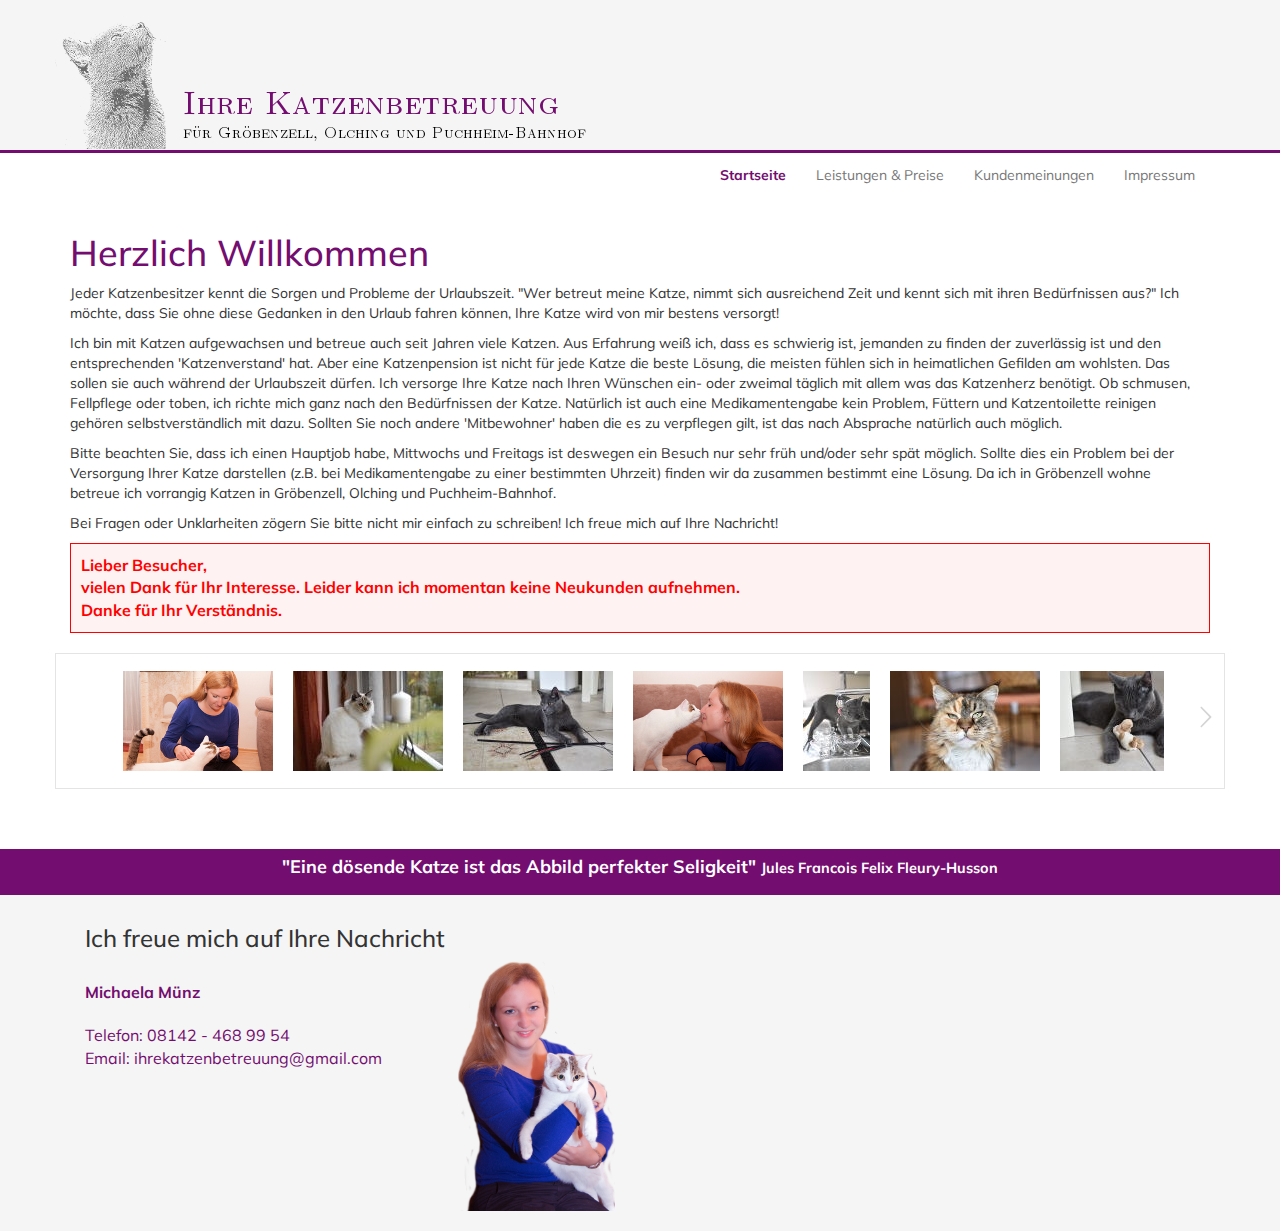
==== index.html @ 6a6a3014 "Initial commit" ====
<!DOCTYPE html>
<html lang="de">

<head>

    <meta charset="utf-8">
    <meta http-equiv="X-UA-Compatible" content="IE=edge">
    <meta name="viewport" content="width=device-width, initial-scale=1">
    <meta name="description" content="Ihre Katzenbetreuung in Gröbenzell, Olching und Puchheim-Bahnhof. Jeder Katzenbesitzer kennt die Sorgen und Probleme der Urlaubszeit. >>Wer betreut meine Katze, nimmt sich ausreichend Zeit und kennt sich mit ihren Bedürfnissen aus?<< Ich möchte, dass Sie ohne diese Gedanken in den Urlaub fahren können, Ihre Katze wird von mir bestens versorgt!">
    <meta name="keywords" content="Katzensitter, Katzenbetreuung, Urlaubsvertretung, Gröbenzell, Groebenzell, Olching, Puchheim, Puchheim-Bahnhof, Tierbetreuung, Betreuung, Katze, aufpassen, füttern, Urlaub" />
    <meta name="robots" content="index,follow" />
    <meta name="author" content="Sebastian Münz">
    <link rel="icon" href="../../favicon.ico"><title>Ihre Katzenbetreuung in Gröbenzell, Olching und Puchheim-Bahnhof</title>
    <!-- Bootstrap core CSS -->
    <link href="resources/css/bootstrap.min.css" rel="stylesheet"><!-- Custom styles for this template -->
    <link href="resources/css/sticky-footer-navbar.css" rel="stylesheet">
    <!-- IE10 viewport hack for Surface/desktop Windows 8 bug -->
    <script src="resources/js/ie10-viewport-bug-workaround.js"></script>
    <!-- HTML5 shim and Respond.js IE8 support of HTML5 elements and media queries --><!--[if lt IE 9]>
    <script src="https://oss.maxcdn.com/html5shiv/3.7.2/html5shiv.min.js"></script>
    <script src="https://oss.maxcdn.com/respond/1.4.2/respond.min.js"></script>
    <![endif]-->
    <script src="resources/js/jquery-1.11.1.min.js"></script>

    <!-- custom fonts --><!--link href='http://fonts.googleapis.com/css?family=Dosis' rel='stylesheet' type='text/css'-->
    <link href="http://fonts.googleapis.com/css?family=Muli" rel="stylesheet" type="text/css"><!-- Custom styles for this template -->
    <link href="resources/css/kbg.css" rel="stylesheet">

    <script>
        (function(i,s,o,g,r,a,m){i['GoogleAnalyticsObject']=r;i[r]=i[r]||function(){
            (i[r].q=i[r].q||[]).push(arguments)},i[r].l=1*new Date();a=s.createElement(o),
            m=s.getElementsByTagName(o)[0];a.async=1;a.src=g;m.parentNode.insertBefore(a,m)
        })(window,document,'script','//www.google-analytics.com/analytics.js','ga');

        // send to google analytics if propertyID exists
        if(gaPropertyID) {
            var gaTrackingID = 'UA-54132820-2';
            ga('create', gaTrackingID, 'auto');
            ga('set', 'anonymizeIp', true);
            ga('send', 'pageview');
        }
    </script>

    <script src="resources/js/lightbox-2.6.min.js" ></script>
    <link href="resources/css/lightbox.css" rel="stylesheet">
    <link href="resources/css/jquery.mThumbnailScroller.css" rel="stylesheet">
    <style>
        .content{
            overflow: auto;
            position: relative;
            padding: 10px;
            background: #333;
            margin: 10px auto;
            width: 85%;
            height: auto;
            border: 1px solid #E4E4E4;
        }
        .content li { margin: 0 4px; }
        .content li a {
            display: block;
            border: 7px solid rgba(255,255,255,.1);
        }
        #content-1 {
            padding: 10px 60px;
            background-color: transparent;
            width: 100%;
        }
        #content-1 .mTSButtonIcon{ fill: #aaa; }
        #content-1 .mTSButton .mTSButtonIcon{ opacity: .5; }
        #content-1 .mTSButton:hover .mTSButtonIcon{ opacity: 1; }
        .content #white a{ border-color: #eee; }
        .content #yellow a{ border-color: #f1db3f; }
    </style>
</head>

<body>
<div id="header">
    <div class="container" style="padding: 0pt;">
        <a href="index.html"><div class="katzenbetreuung_logo" alt="Logo - Ihre Katzenbetreuung">&nbsp;</div></a>
    </div>
</div>

<div class="nav-line">
    <div class="container">
        <div class="navbar navbar-default" role="navigation">
            <div class="">
                <div class="navbar-header">
                    <button type="button" class="navbar-toggle" data-toggle="collapse" data-target=".navbar-collapse">
                        <span class="sr-only">Toggle navigation</span>
                        <span class="icon-bar"></span>
                        <span class="icon-bar"></span>
                        <span class="icon-bar"></span>
                        <span class="icon-bar"></span>
                    </button>
                </div>
                <div class="collapse navbar-collapse">
                    <ul class="nav navbar-nav">
                        <li class="active">
                            <a href="index.html">Startseite</a>
                        </li>
                        <li>
                            <a href="leistungen-preise.html">Leistungen &amp; Preise</a>
                        </li>
                        <li>
                            <a href="kundenmeinungen.html">Kundenmeinungen</a>
                        </li>
                        <li>
                            <a href="impressum.html">Impressum</a>
                        </li>
                    </ul>
                </div><!--/.nav-collapse -->
            </div>
        </div>
    </div>
</div>

<div class="container logo">
    <h1>Herzlich Willkommen</h1>
    <div class="col-sm-12" style="padding-left: 0;">
        <p>Jeder
            Katzenbesitzer kennt die Sorgen und Probleme der Urlaubszeit. "Wer
            betreut meine Katze, nimmt sich ausreichend Zeit und kennt sich mit
            ihren Bedürfnissen aus?" Ich möchte, dass Sie ohne diese Gedanken in
            den Urlaub fahren können, Ihre Katze wird von mir bestens versorgt!</p>
        <p>Ich bin mit Katzen aufgewachsen und betreue auch seit Jahren viele Katzen. Aus
            Erfahrung weiß ich, dass es schwierig ist, jemanden zu finden der
            zuverlässig ist und den entsprechenden 'Katzenverstand' hat. Aber eine
            Katzenpension ist nicht für jede Katze die beste Lösung, die meisten
            fühlen sich in heimatlichen Gefilden am wohlsten. Das sollen sie auch
            während der Urlaubszeit dürfen. Ich versorge Ihre Katze nach Ihren
            Wünschen ein- oder zweimal täglich mit allem was das Katzenherz
            benötigt. Ob schmusen, Fellpflege oder toben, ich richte mich ganz nach
            den Bedürfnissen der Katze. Natürlich ist auch eine Medikamentengabe kein
            Problem, Füttern und Katzentoilette reinigen gehören selbstverständlich mit
            dazu. Sollten Sie noch andere 'Mitbewohner' haben die es zu verpflegen
            gilt, ist das nach Absprache natürlich auch möglich.</p>
        <p>Bitte beachten Sie, dass ich einen Hauptjob habe, Mittwochs und
            Freitags ist deswegen ein Besuch nur sehr früh und/oder sehr spät
            möglich. Sollte dies ein Problem bei der Versorgung Ihrer Katze
            darstellen (z.B. bei Medikamentengabe zu einer bestimmten Uhrzeit)
            finden wir da zusammen bestimmt eine Lösung. Da ich in Gröbenzell wohne betreue ich vorrangig
            Katzen in Gröbenzell, Olching und Puchheim-Bahnhof.</p>
        <p>Bei Fragen oder Unklarheiten zögern Sie bitte nicht mir einfach zu schreiben! Ich freue mich auf Ihre Nachricht!</p>
    </div>
    <div id="announcement" class="col-sm-12" style="padding-left: 0;">
        <p>Lieber Besucher, <br>vielen Dank für Ihr Interesse. Leider kann ich momentan keine Neukunden aufnehmen.<br> Danke für Ihr Verständnis.</p>
    </div>
</div>

<div class="container" style="padding: 10px 0;">
    <div id="content-1" class="content">
        <ul>
            <li><a href="resources/gallery/background2_1024.jpg" data-lightbox="roadtrip"><img src="resources/gallery/background2_thumb.jpg" /></a></li>
            <li><a href="resources/gallery/background1_1024.jpg" data-lightbox="roadtrip"><img src="resources/gallery/background1_thumb.jpg" /></a></li>
            <li><a href="resources/gallery/background9_1024.jpg" data-lightbox="roadtrip"><img src="resources/gallery/background9_thumb.jpg" /></a></li>
            <li><a href="resources/gallery/background6_1024.jpg" data-lightbox="roadtrip"><img src="resources/gallery/background6_thumb.jpg" /></a></li>
            <li><a href="resources/gallery/background13_1024.jpg" data-lightbox="roadtrip"><img src="resources/gallery/background13_thumb.jpg" /></a></li>
            <li><a href="resources/gallery/background11_1024.jpg" data-lightbox="roadtrip"><img src="resources/gallery/background11_thumb.jpg" /></a></li>
            <li><a href="resources/gallery/background12_1024.jpg" data-lightbox="roadtrip"><img src="resources/gallery/background12_thumb.jpg" /></a></li>
            <li><a href="resources/gallery/background8_1024.jpg" data-lightbox="roadtrip"><img src="resources/gallery/background8_thumb.jpg" /></a></li>
            <li><a href="resources/gallery/background5_1024.jpg" data-lightbox="roadtrip"><img src="resources/gallery/background5_thumb.jpg" /></a></li>
            <li><a href="resources/gallery/background7_1024.jpg" data-lightbox="roadtrip"><img src="resources/gallery/background7_thumb.jpg" /></a></li>
            <li><a href="resources/gallery/background10_1024.jpg" data-lightbox="roadtrip"><img src="resources/gallery/background10_thumb.jpg" /></a></li>
            <li><a href="resources/gallery/background14_1024.jpg" data-lightbox="roadtrip"><img src="resources/gallery/background14_thumb.jpg" /></a></li>
        </ul>
    </div>
</div>

<div class="marketing-footer">
    <div class="container">
        <p class="cite">"Eine dösende Katze ist das Abbild perfekter Seligkeit"&nbsp;<span class="cite-author">Jules Francois Felix Fleury-Husson</span></p>
    </div>
</div>

<div id="footer">
    <div class="container">
        <div class="col-sm-6">
            <h3>Ich freue mich auf Ihre Nachricht</h3>
            <div class="contact-data" style="float: left;">
                <p style="font-weight: bold;">Michaela Münz</p>
                <p>Telefon: 08142 - 468 99 54<br>Email: ihrekatzenbetreuung@gmail.com</p>
            </div>
            <div style="float: right; margin-right: 10px;"><img src="resources/images/michaela2.png" height="250" alt="Michaela Münz - Ihre Katzenbetreuung"></div>
        </div>
        <div class="col-sm-6"></div>
    </div>
</div>

<!-- Bootstrap core JavaScript
================================================== -->
<!-- Placed at the end of the document so the pages load faster -->
<script src="resources/js/bootstrap.min.js"></script>
<script src="resources/js/kbg.js"></script>

<script src="resources/js/jquery.mThumbnailScroller.min.js"></script>
<script>
    (function($){
        $(window).load(function(){

            $("#content-1").mThumbnailScroller({
                type:"click-50",
                theme:"buttons-out"
            });

            $("#info a").click(function(e){
                e.preventDefault();
                var $this=$(this),
                        el=$this.attr("rel"),
                        to=$this.attr("href").split("#")[1];
                if(to==="center-white"){
                    to=$("#white").position().left+($("#white").width()/2)-($(el).find(".mTSWrapper").width()/2);
                }else if(to==="yellow"){
                    to=$("#yellow");
                }else if(to==="by-100"){
                    to="-=100";
                }
                $(el).mThumbnailScroller("scrollTo",to);
            });

        });
    })(jQuery);
</script>

</body>
</html>
---- resources/css/sticky-footer-navbar.css ----
/* Sticky footer styles
-------------------------------------------------- */
html {
    position: relative;
    min-height: 100%;
}
body {
    /* Margin bottom by footer height */
    margin-bottom: 60px;
}
.footer {
    position: absolute;
    bottom: 0;
    width: 100%;
    /* Set the fixed height of the footer here */
    height: 60px;
    background-color: #f5f5f5;
}


/* Custom page CSS
-------------------------------------------------- */
/* Not required for template or sticky footer method. */

body > .container {
    padding: 60px 15px 0;
}
.container .text-muted {
    margin: 20px 0;
}

.footer > .container {
    padding-right: 15px;
    padding-left: 15px;
}

code {
    font-size: 80%;
}
---- resources/css/kbg.css ----
html, body {
    height:100%;
    margin:0;
    padding:0;
    font-family: 'Muli', 'Dosis', sans-serif;
}

h1 {
    color: #740d70;
}

/* do not show blue borders in IE */
a img {
    border: 0;
}

a, a:hover, a:focus, a:visited {
    color: #740d70;
}

.hint {

}

#messages {
    font-size: 20px;
    font-weight: bold;
    display: none;
}

#messages span.alert {
    color: #fdff5e;
}
#messages span.info {
    color: forestgreen;
}
#messages span.warning {
    color: #ffff00;
}

#announcement {
    font-size: 16px;
    font-weight: bold;
    color: #f00;
    background: rgba(255, 0, 0, 0.05);
    border: solid 1px #f00;
}

#announcement p {
    margin: 10px;
}

#header {
    background: #f5f5f5;
}

#footer {
    padding: 10px 0 20px 0;
    min-height: 200px;
    background: #f5f5f5;
}

#footer .contact-data p {
    margin-top: 20px;
    font-size: 16px;
    color: #740d70;
}


#footer textarea, input, select {
    width: 100%;
}

.field-error {
    color: red;
    font-weight: bold;
}

ul.services li {
    margin: 15px 0;
    font-weight: bold;
    color: #740d70;
}

.cite-author {
    font-size: 0.8em;
}

.marketing-footer {
    background: #740d70;
    margin-top: 40px;
}

.marketing-footer p {
    color: #fff;
    font-size: 18px;
    font-weight: bold;
    text-align: center;
    padding: 5px 0;
}

.nav-line {
    background-color: #740d70;
    height: 3px;
}

.navbar {
    float: right;
    color: #740d70;
    margin-bottom: 0;
}


.navbar-default {
    border: none;
    background-color: transparent;
}

.navbar-default .navbar-nav>.active>a, .navbar-default .navbar-nav>.active>a:hover, .navbar-default .navbar-nav>.active>a:focus {
    color: #740d70;
    font-weight: bold;
    background: none;
}


.navbar-collapse {
    padding-right: 0;
    padding-left: 0;
}

.customer-reference {
    margin-bottom: 30px;
}

.carousel-control {
    text-shadow: 0 1px 2px rgba(0,0,0,.05);
    filter: alpha(opacity=5);
    opacity: .05;
}

p.info-message {
    padding: 10px;
    border: 1px dashed #740d70;
    color: #740d70;
    font-weight: bold;
}

.katzenbetreuung_logo  {
    height: 100px;
    background: url('../images/katzenbetreuung-logo-medium.png') no-repeat left bottom;
}

/* Large and Medium devices (desktops, 992px and up) */
@media (min-width: 768px) {

    .katzenbetreuung_logo  {
        height: 150px;
        background: url('../images/katzenbetreuung-logo-large.png') no-repeat left bottom;
    }
}
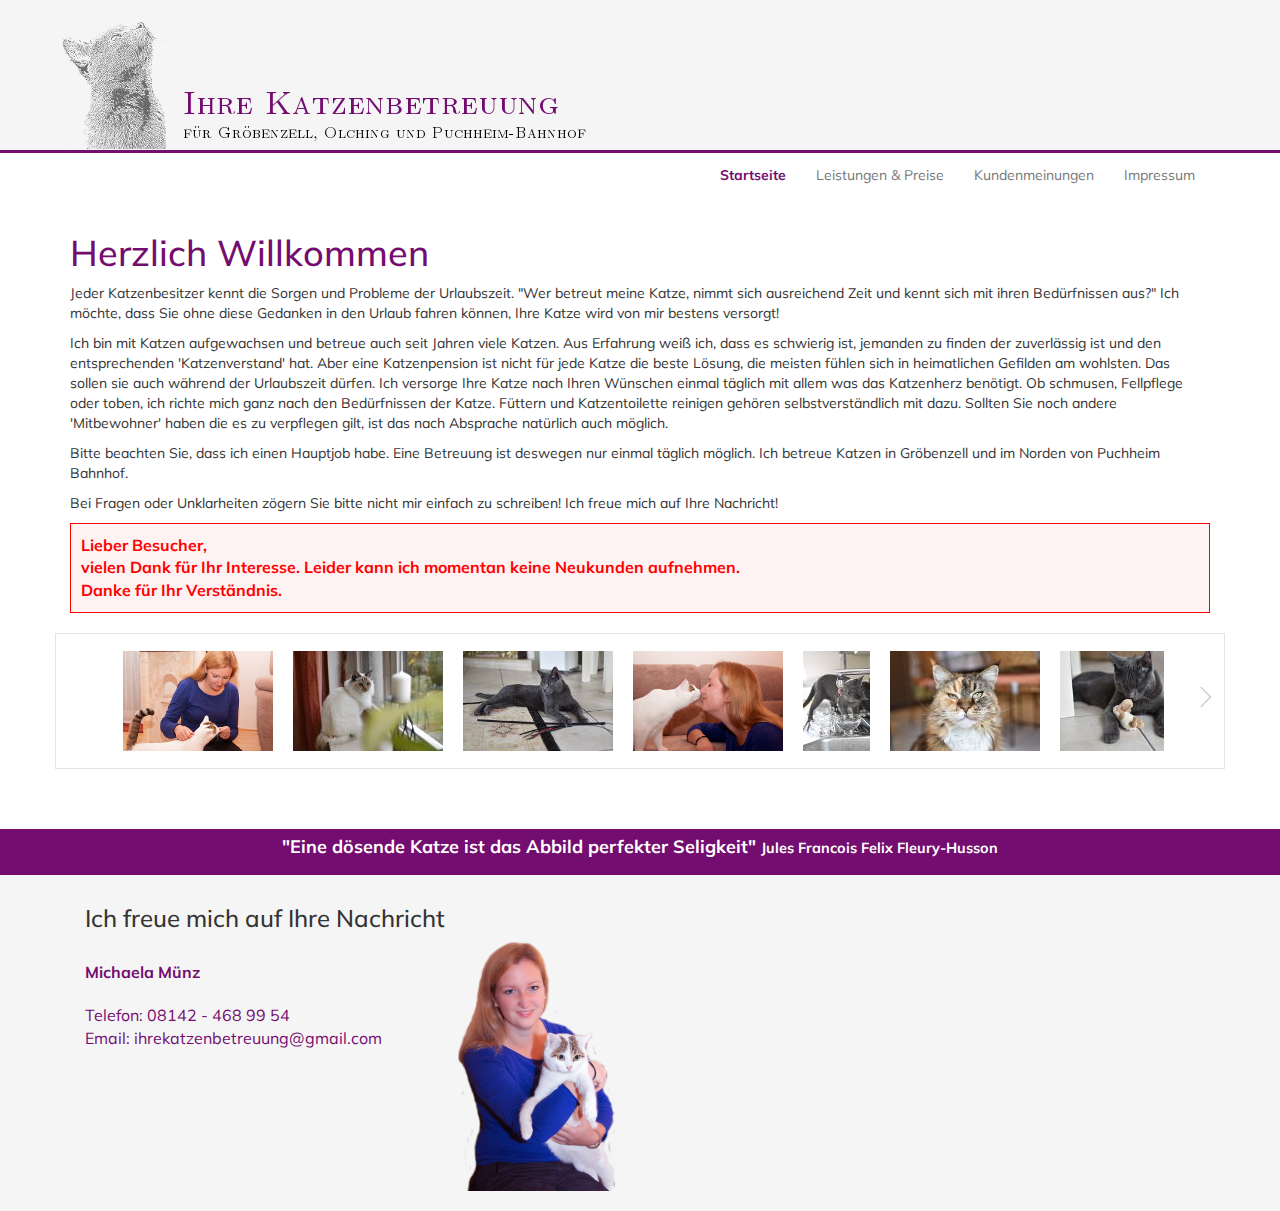
==== commit 25fe4267: "Restriction to Gröbenzell; One day caring only" ====
--- a/index.html
+++ b/index.html
@@ -128,18 +128,12 @@
             Katzenpension ist nicht für jede Katze die beste Lösung, die meisten
             fühlen sich in heimatlichen Gefilden am wohlsten. Das sollen sie auch
             während der Urlaubszeit dürfen. Ich versorge Ihre Katze nach Ihren
-            Wünschen ein- oder zweimal täglich mit allem was das Katzenherz
+            Wünschen einmal täglich mit allem was das Katzenherz
             benötigt. Ob schmusen, Fellpflege oder toben, ich richte mich ganz nach
-            den Bedürfnissen der Katze. Natürlich ist auch eine Medikamentengabe kein
-            Problem, Füttern und Katzentoilette reinigen gehören selbstverständlich mit
+            den Bedürfnissen der Katze. Füttern und Katzentoilette reinigen gehören selbstverständlich mit
             dazu. Sollten Sie noch andere 'Mitbewohner' haben die es zu verpflegen
             gilt, ist das nach Absprache natürlich auch möglich.</p>
-        <p>Bitte beachten Sie, dass ich einen Hauptjob habe, Mittwochs und
-            Freitags ist deswegen ein Besuch nur sehr früh und/oder sehr spät
-            möglich. Sollte dies ein Problem bei der Versorgung Ihrer Katze
-            darstellen (z.B. bei Medikamentengabe zu einer bestimmten Uhrzeit)
-            finden wir da zusammen bestimmt eine Lösung. Da ich in Gröbenzell wohne betreue ich vorrangig
-            Katzen in Gröbenzell, Olching und Puchheim-Bahnhof.</p>
+        <p>Bitte beachten Sie, dass ich einen Hauptjob habe. Eine Betreuung ist deswegen nur einmal täglich möglich. Ich betreue Katzen in Gröbenzell und im Norden von Puchheim Bahnhof.</p>
         <p>Bei Fragen oder Unklarheiten zögern Sie bitte nicht mir einfach zu schreiben! Ich freue mich auf Ihre Nachricht!</p>
     </div>
     <div id="announcement" class="col-sm-12" style="padding-left: 0;">
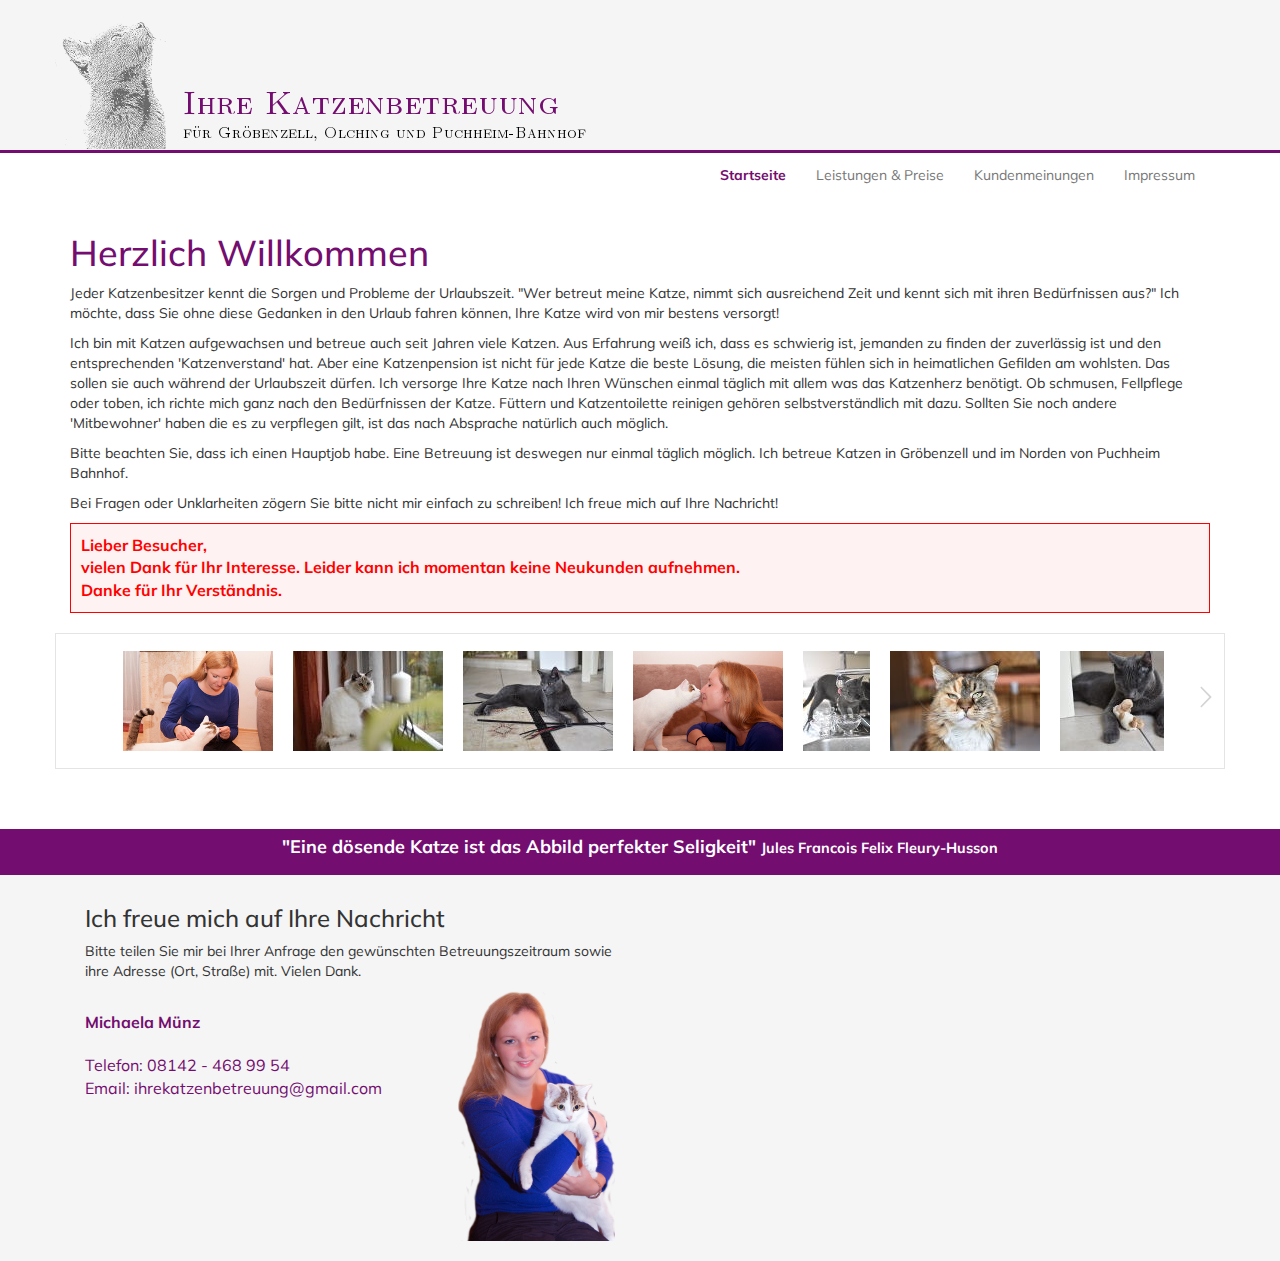
==== commit 6f9a1062: "Footer changed" ====
--- a/index.html
+++ b/index.html
@@ -170,6 +170,7 @@
     <div class="container">
         <div class="col-sm-6">
             <h3>Ich freue mich auf Ihre Nachricht</h3>
+            <p>Bitte teilen Sie mir bei Ihrer Anfrage den gewünschten Betreuungszeitraum sowie ihre Adresse (Ort, Straße) mit. Vielen Dank.</p>
             <div class="contact-data" style="float: left;">
                 <p style="font-weight: bold;">Michaela Münz</p>
                 <p>Telefon: 08142 - 468 99 54<br>Email: ihrekatzenbetreuung@gmail.com</p>
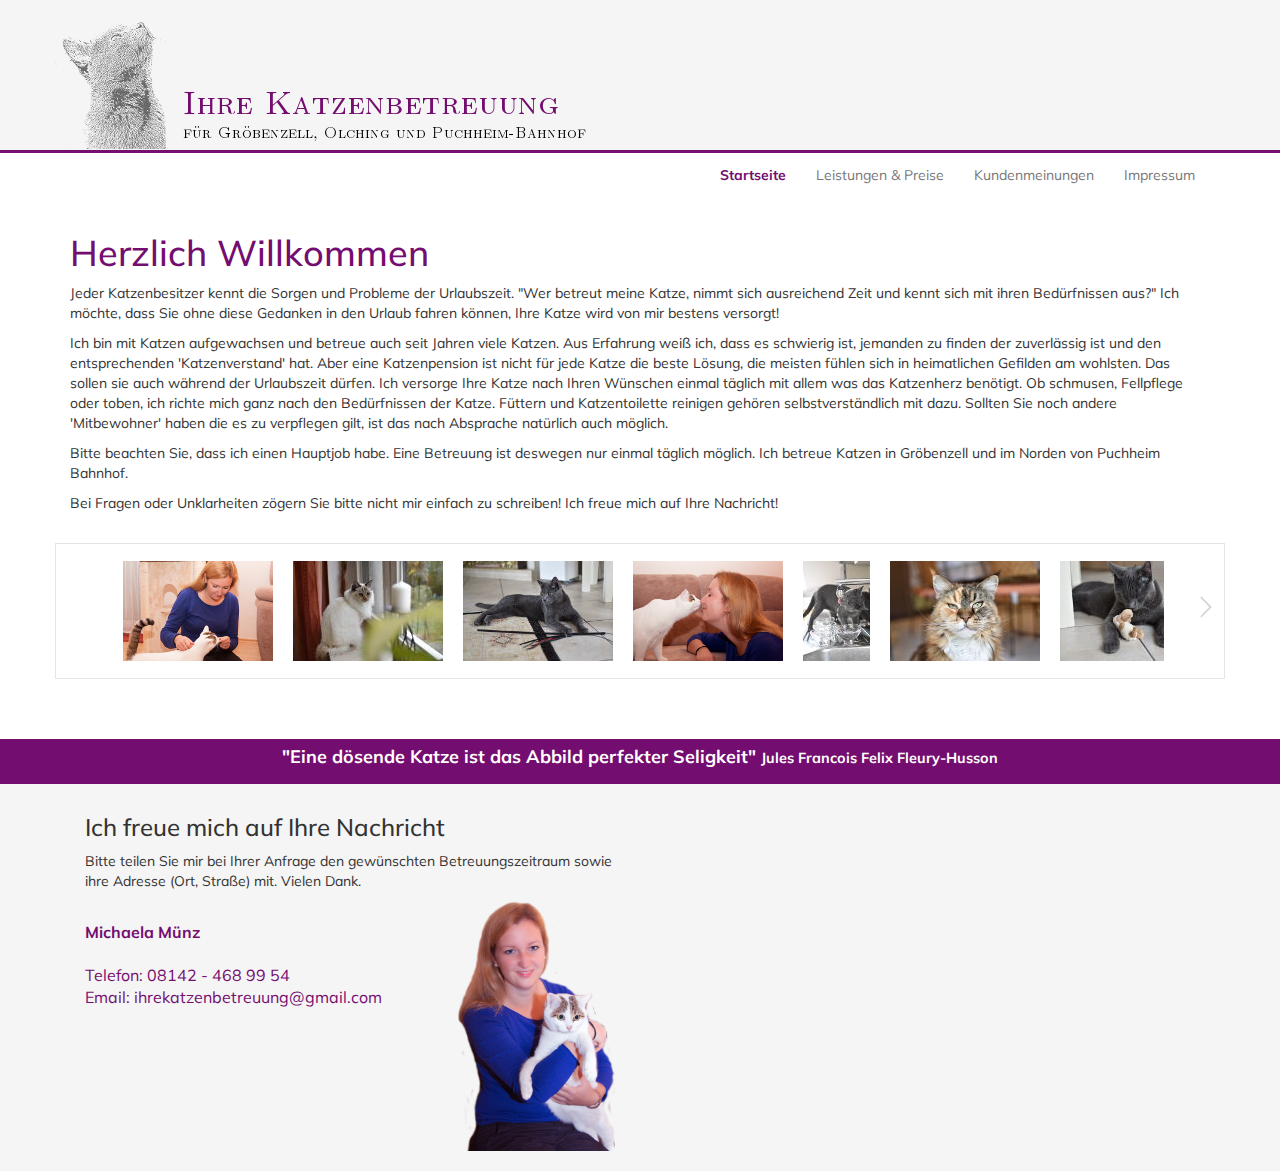
==== commit f7ee9a3c: "Commented out code" ====
--- a/index.html
+++ b/index.html
@@ -136,9 +136,9 @@
         <p>Bitte beachten Sie, dass ich einen Hauptjob habe. Eine Betreuung ist deswegen nur einmal täglich möglich. Ich betreue Katzen in Gröbenzell und im Norden von Puchheim Bahnhof.</p>
         <p>Bei Fragen oder Unklarheiten zögern Sie bitte nicht mir einfach zu schreiben! Ich freue mich auf Ihre Nachricht!</p>
     </div>
-    <div id="announcement" class="col-sm-12" style="padding-left: 0;">
+    <!--div id="announcement" class="col-sm-12" style="padding-left: 0;">
         <p>Lieber Besucher, <br>vielen Dank für Ihr Interesse. Leider kann ich momentan keine Neukunden aufnehmen.<br> Danke für Ihr Verständnis.</p>
-    </div>
+    </div-->
 </div>
 
 <div class="container" style="padding: 10px 0;">
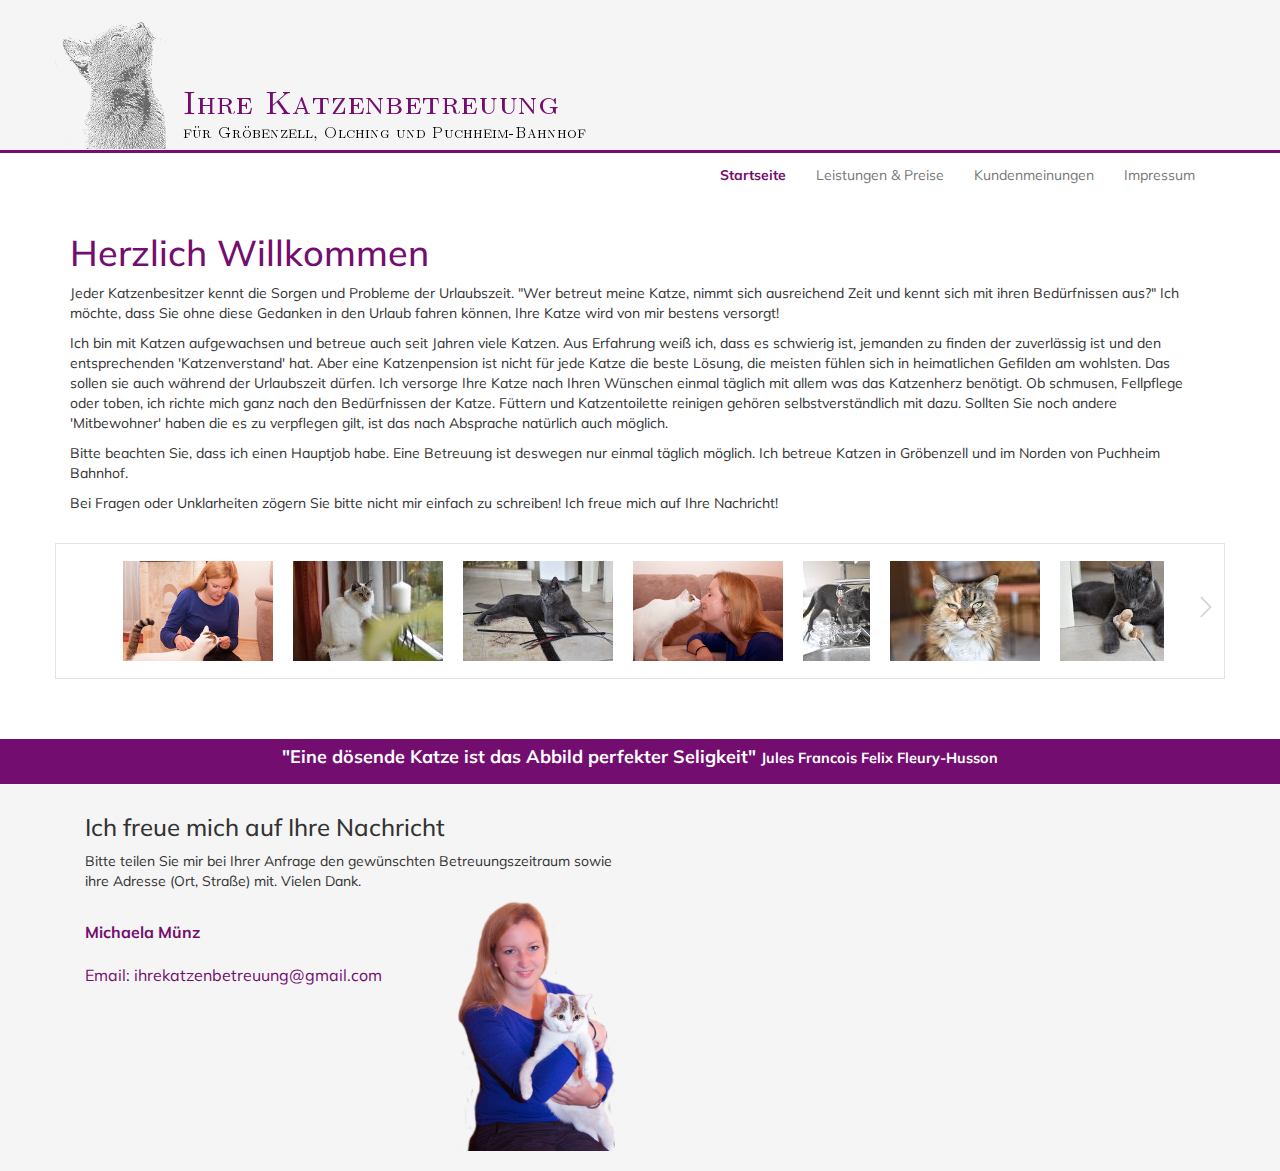
==== commit a1c1a604: "Update index.html" ====
--- a/index.html
+++ b/index.html
@@ -173,7 +173,7 @@
             <p>Bitte teilen Sie mir bei Ihrer Anfrage den gewünschten Betreuungszeitraum sowie ihre Adresse (Ort, Straße) mit. Vielen Dank.</p>
             <div class="contact-data" style="float: left;">
                 <p style="font-weight: bold;">Michaela Münz</p>
-                <p>Telefon: 08142 - 468 99 54<br>Email: ihrekatzenbetreuung@gmail.com</p>
+                <p>Email: ihrekatzenbetreuung@gmail.com</p>
             </div>
             <div style="float: right; margin-right: 10px;"><img src="resources/images/michaela2.png" height="250" alt="Michaela Münz - Ihre Katzenbetreuung"></div>
         </div>
